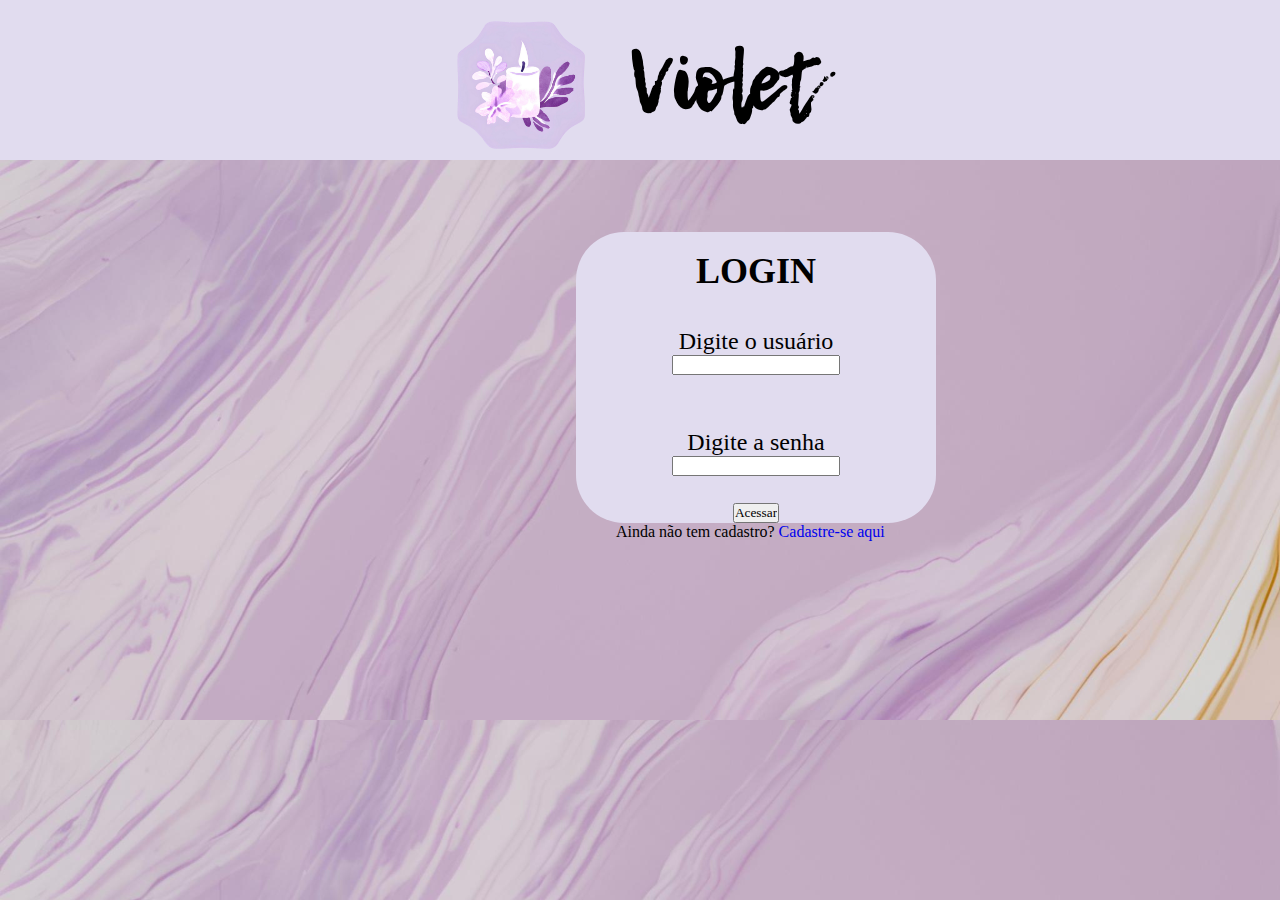
==== index.html @ 742f20eb "Add files via upload" ====
<!DOCTYPE html>
<html lang="pt-BR">
<head>
    <meta charset="UTF-8">
    <meta name="viewport" content="width=device-width, initial-scale=1.0">
    <title>Login</title>
    <link rel="stylesheet" href="style.css">
</head>
<body>
    <header>
        <figure id="logo">
            <img src="logo.png"/>
        </figure>
        <h1>Violet</h1>
    </header>
    <main>
        <div id="caixalogin">
            <form action="">
                <h2>LOGIN</h2>

                <label for="usuario">Digite o usuário</label>
                <input type="text" name="usuario" id="usuario"><br><br>
                <label for="senha">Digite a senha</label>
                <input type="password" name="senha" id="senha"><br>
                <input type="submit" value="Acessar">
            </form>
            <p>Ainda não tem cadastro? <a href="cadastro.html">Cadastre-se aqui</a></p>
        </div>
    </main>
    <footer>

    </footer>
</body>
---- style.css ----
* {
    margin: 0;
    padding: 0;
    box-sizing: border-box;
    text-decoration: none;
    font-family: 'Times New Roman', Times, serif; 
}

:root{
    --cordefundocaixa: #e1dcef;
    --cor2: #9C9FF0;
    --corletra: #010101;
    --cor4-laranjaclaro: #e9b03e;
    --cor5-branco: #e3e3e3;
    --cor6-azul-cinza: #394e73;
    --cor7-branco2: #f1f1f1;
}

@font-face {
    font-family: "font";
    src: url(font.otf);
}

body{
    background-color: #9C9FF0;
    background-image: url(fundo.png);
    background-size: cover; 
}

header{
    background-color:var(--cordefundocaixa);
    height: 10em;
    display: flex;
    justify-content: center;
    align-items: center;
    flex-direction: row;
}

header h1{
    font-family: "font", serif;
    font-size: 5em;
}

header #logo{
    width: 160px;
    height: 160px;
    margin-right: 1%;
    margin-top: 2%;
}

header #logo img{
    margin-top: 5%;
    width: 80%;
    height: 80%;
    display: flex;
    justify-content: center;
    align-items: center;
    flex-direction: row;
}

#caixalogin{
    margin-left: 33em;
}

#caixalogin form{
    display: flex;
    justify-content: center;
    align-items: center;
    flex-direction: column;
    shape-outside: #394e73 2px;
    border-radius: 2em;
    background-color: var(--cordefundocaixa);
    margin-top: 3em;
    width: 15em;
    font-size: 1.5em;
    margin-left: 2em;
}

#caixalogin h2{
    margin-bottom: 1em;
    display: flex;
    justify-content: center;
    align-items: center;
    flex-direction: column;
    margin-top: 0.5em;
    font-family: Georgia, 'Times New Roman', Times, serif;
}

#caixalogin p{
    font-family: Georgia, 'Times New Roman', Times, serif;
    font-size: 1em;
    margin-left: 5.5em;
}
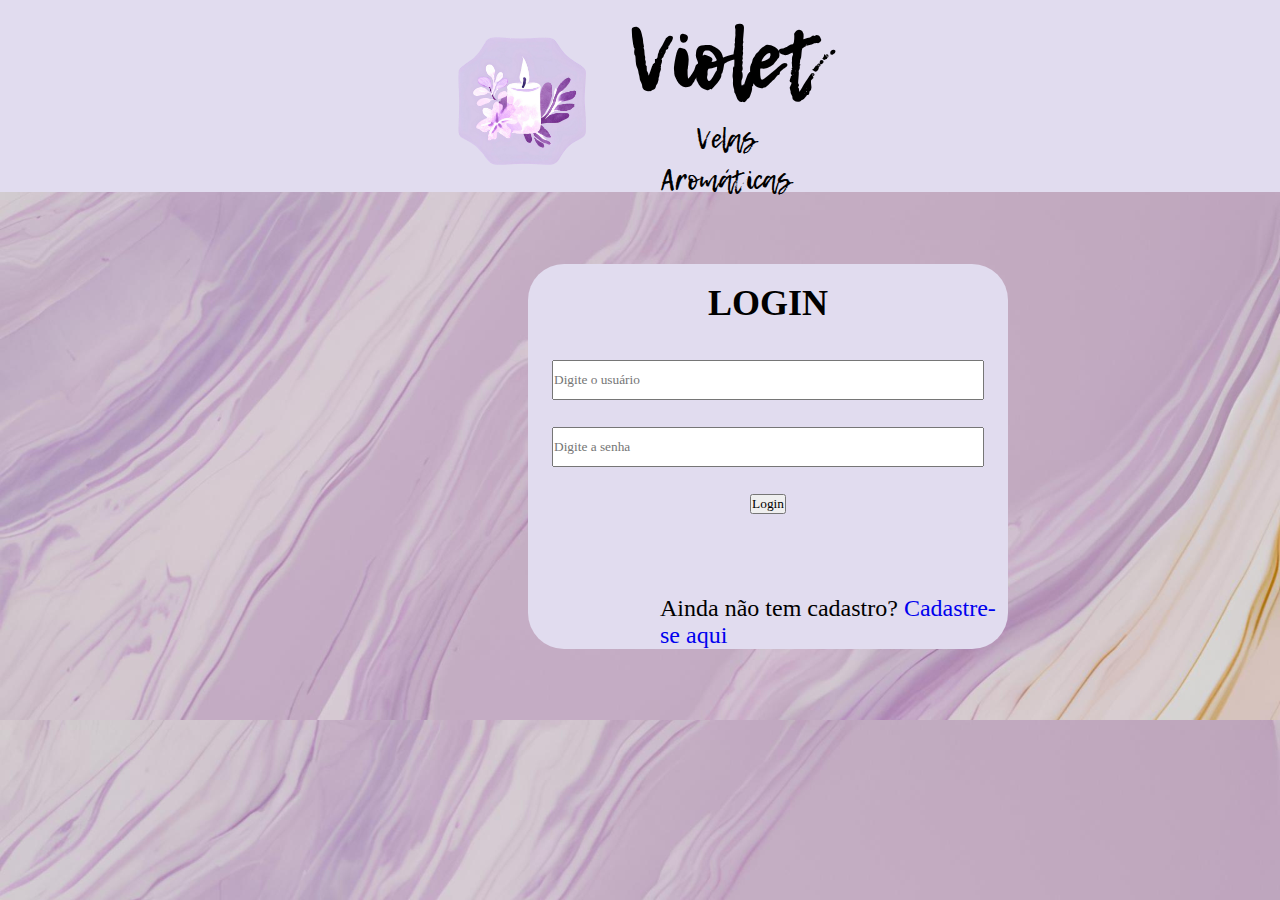
==== commit 19e4989b: "Add files via upload" ====
--- a/index.html
+++ b/index.html
@@ -11,20 +11,21 @@
         <figure id="logo">
             <img src="logo.png"/>
         </figure>
-        <h1>Violet</h1>
+        <div id="titulo">
+            <h1>Violet</h1>
+            <p>Velas Aromáticas</p>
+        </div>
     </header>
     <main>
         <div id="caixalogin">
             <form action="">
                 <h2>LOGIN</h2>
+                <input type="text" name="usuario" id="usuario" placeholder="Digite o usuário"><br>
+                <input type="password" name="senha" id="senha" maxlength="20" rows="1" placeholder="Digite a senha"><br>
+                <button type="submit"> Login </button><br><br><br>
 
-                <label for="usuario">Digite o usuário</label>
-                <input type="text" name="usuario" id="usuario"><br><br>
-                <label for="senha">Digite a senha</label>
-                <input type="password" name="senha" id="senha"><br>
-                <input type="submit" value="Acessar">
+                <p>Ainda não tem cadastro? <a href="cadastro.html">Cadastre-se aqui</a></p>
             </form>
-            <p>Ainda não tem cadastro? <a href="cadastro.html">Cadastre-se aqui</a></p>
         </div>
     </main>
     <footer>
--- a/style.css
+++ b/style.css
@@ -10,10 +10,7 @@
     --cordefundocaixa: #e1dcef;
     --cor2: #9C9FF0;
     --corletra: #010101;
-    --cor4-laranjaclaro: #e9b03e;
-    --cor5-branco: #e3e3e3;
-    --cor6-azul-cinza: #394e73;
-    --cor7-branco2: #f1f1f1;
+    --corborda: #a76cc4;
 }
 
 @font-face {
@@ -22,18 +19,19 @@
 }
 
 body{
-    background-color: #9C9FF0;
-    background-image: url(fundo.png);
-    background-size: cover; 
+    background-color: var(--cordefundo);
+    background-image: url(fundo.png); 
+    background-size: cover;
 }
 
 header{
     background-color:var(--cordefundocaixa);
-    height: 10em;
+    height: 12em;
     display: flex;
     justify-content: center;
     align-items: center;
     flex-direction: row;
+    text-align: center;
 }
 
 header h1{
@@ -41,11 +39,27 @@
     font-size: 5em;
 }
 
+header p{
+    font-family: "font", serif;
+    font-size: 1.7em;
+}
+
 header #logo{
     width: 160px;
     height: 160px;
     margin-right: 1%;
     margin-top: 2%;
+}
+
+header #titulo{
+    margin-top: 0.5%;
+    width: 15%;
+    height: 80%;
+    display: flex;
+    justify-content: center;
+    align-items: center;
+    flex-direction: column;
+    text-align: center;
 }
 
 header #logo img{
@@ -62,18 +76,22 @@
     margin-left: 33em;
 }
 
+#caixalogin input{
+    height: 3em;
+    width: 90%;
+}
+
 #caixalogin form{
     display: flex;
     justify-content: center;
     align-items: center;
     flex-direction: column;
     shape-outside: #394e73 2px;
-    border-radius: 2em;
+    border-radius: 1.5em;
     background-color: var(--cordefundocaixa);
     margin-top: 3em;
-    width: 15em;
+    width: 20em;
     font-size: 1.5em;
-    margin-left: 2em;
 }
 
 #caixalogin h2{
@@ -90,4 +108,44 @@
     font-family: Georgia, 'Times New Roman', Times, serif;
     font-size: 1em;
     margin-left: 5.5em;
+}
+
+
+
+#caixalogin2{
+    margin-left: 33em;
+}
+
+#caixalogin2 input{
+    height: 3em;
+    width: 90%;
+}
+
+#caixalogin2 form{
+    display: flex;
+    justify-content: center;
+    align-items: center;
+    flex-direction: column;
+    shape-outside: #394e73 2px;
+    border-radius: 1.5em;
+    background-color: var(--cordefundocaixa);
+    margin-top: 3em;
+    width: 20em;
+    font-size: 1.5em;
+}
+
+#caixalogin2 h2{
+    margin-bottom: 1em;
+    display: flex;
+    justify-content: center;
+    align-items: center;
+    flex-direction: column;
+    margin-top: 0.5em;
+    font-family: Georgia, 'Times New Roman', Times, serif;
+}
+
+#caixalogin2 p{
+    font-family: Georgia, 'Times New Roman', Times, serif;
+    font-size: 1em;
+    margin-left: 5.5em;
 }